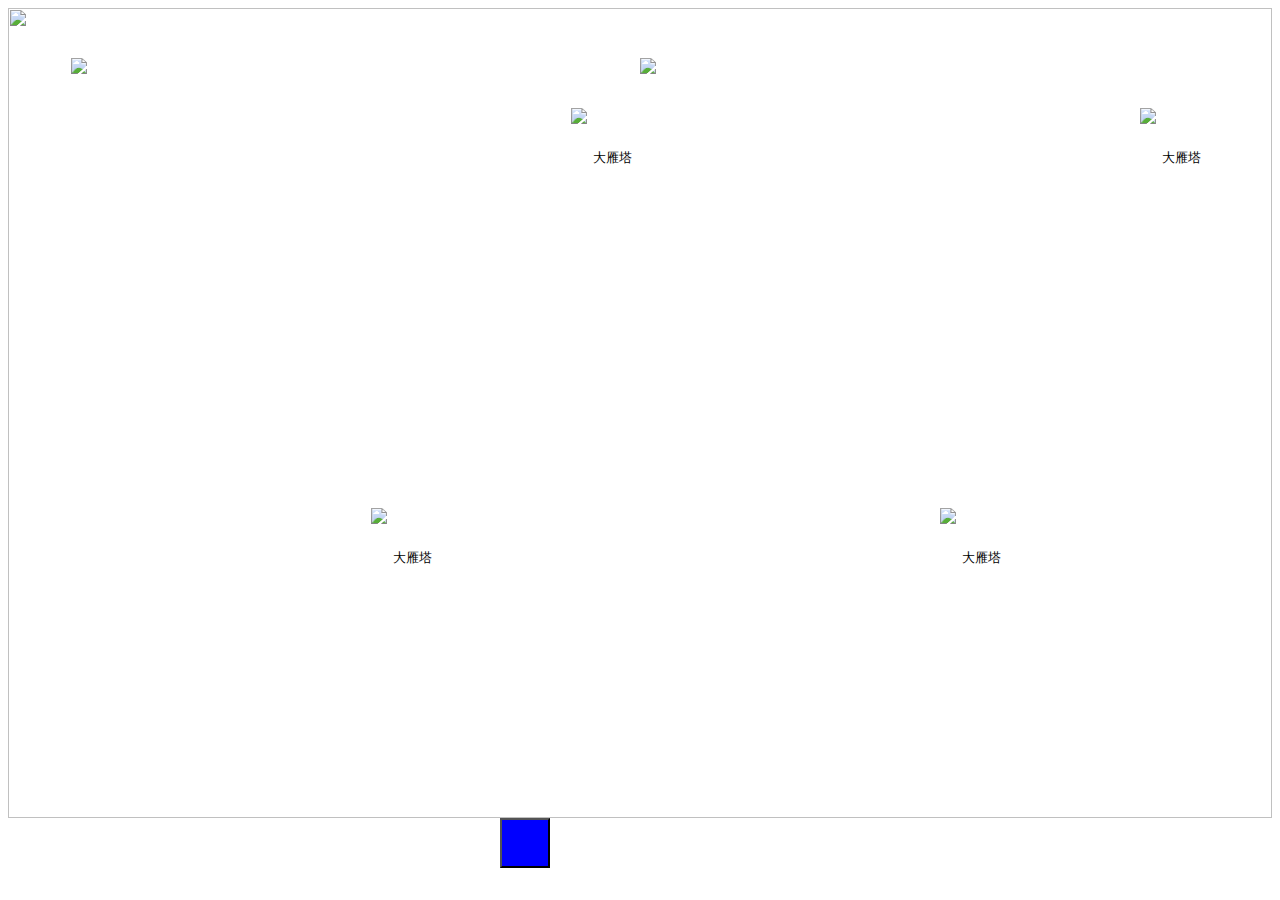
==== src/Cannal-game/html/index.html @ f322680a "Add files via upload" ====
<!DOCTYPE html>
<html lang="en">

<head>
    <meta charset="UTF-8">
    <meta name="viewport" content="width=device-width, initial-scale=1.0">
    <title>Image Transition with Draggable Button and Left-to-Right Fade</title>
    <link rel="stylesheet" href="index.css">

</head>

<body>
<div class="parther">
    <div class="container">
<!--        //过去的图片-->
        <div class="image-wrapper1">
            <img src="images/2.webp">
        </div>
<!--        图上坐标-->
        <div class="building" style="left: 500px;top:100px;">
                <img src="images/c3.png">
            <button class="history" data-index="0">大雁塔</button>
        </div>
        <div class="building" style="left: 300px;top:500px;">
            <img src="images/c3.png">
            <button class="history" data-index="1">大雁塔</button>
        </div>
        <div class="building" style="left: 800px;top:200px;">
            <img src="images/c3.png">
            <button class="history"data-index="2">大雁塔</button>
        </div>
    </div>
<!--    弹窗-->
    <div class="popup">
        <img  id="popupImage" src="" alt="">
        <p id="popupContent"></p>
        <button class="close-button">关闭</button>
    </div>


    <div class="container1">
<!--        //现在的图片-->
        <div class="image-wrapper2">
            <img src="images/2.webp">
        </div>

        <div class="building" style="left: 500px;top:100px;">
            <img src="images/c3.png">
            <button class="history" data-index="0">大雁塔</button>
        </div>
        <div class="building" style="left: 300px;top:500px;">
            <img src="images/c3.png">
            <button class="history" data-index="1">大雁塔</button>
        </div>
        <div class="building" style="left: 800px;top:200px;">
            <img src="images/c3.png">
            <button class="history"data-index="2">大雁塔</button>
        </div>
    </div>
<!--    //背景图-->
    <img class="image" src="images/4.png">
</div>
<!--//拖拽按钮-->
<div class="bottom-move">
    <button class="drag-button"></button>
</div>

<script src="text.js"></script>
</body>

</html>
---- src/Cannal-game/html/index.css ----
.parther {
    display: flex;
    justify-content: center;
    align-items: center;
    position: relative;
}

.container {
    position: relative;
    width: 45%;
    height: 90vh;
    overflow: hidden;
    display: flex;
    float: left;
    object-fit: contain;
}

.container1 {
    position: relative;
    width: 45%;
    height: 90vh;
    overflow: hidden;
    display: flex;
    object-fit: contain;
}

.image-wrapper1 {
    position: absolute;
    top: 50px;
    left: 0;
    width: 45%;
    height: 80%;
    z-index: 10;
}

.image-wrapper2 {
    position: absolute;
    top: 50px;
    left: 0;
    width: 40%;
    height: 80%;
    z-index: 10;
}

.image {
    position: absolute;
    top: 0;
    left: 0;
    width: 100%;
    height: 100%;
    z-index: 1;
    object-fit: contain;
}

.drag-button {
    position: absolute;
    width: 50px;
    height: 50px;
    background-color: blue;
    cursor: pointer;
}
.bottom-move{
    position: absolute;
    left: 500px;
}
.building{
    width: 100px;
    height: 100px;
    display: flex;
    position: absolute;
    z-index: 11;
}
.building button{
    border: none; /* 去除边框 */
    background-color: transparent; /* 去除背景颜色 */
}

.popup {
    display: none;
    justify-content: center;
    align-items: center;
    position: absolute;
    width: 700px;
    height: 700px;
    background-color: white;
    border: 1px solid #ccc;
    padding: 10px;
    border-radius: 10px; /* 添加圆角 */
    z-index: 20;
}

.popup p {
    text-align: center;
}

.close-button {
    position: absolute;
    bottom: 5px;
    right: 5px;
    padding: 5px 10px;
    background-color: #4CAF50;
    color: white;
    border: none;
    cursor: pointer;
}
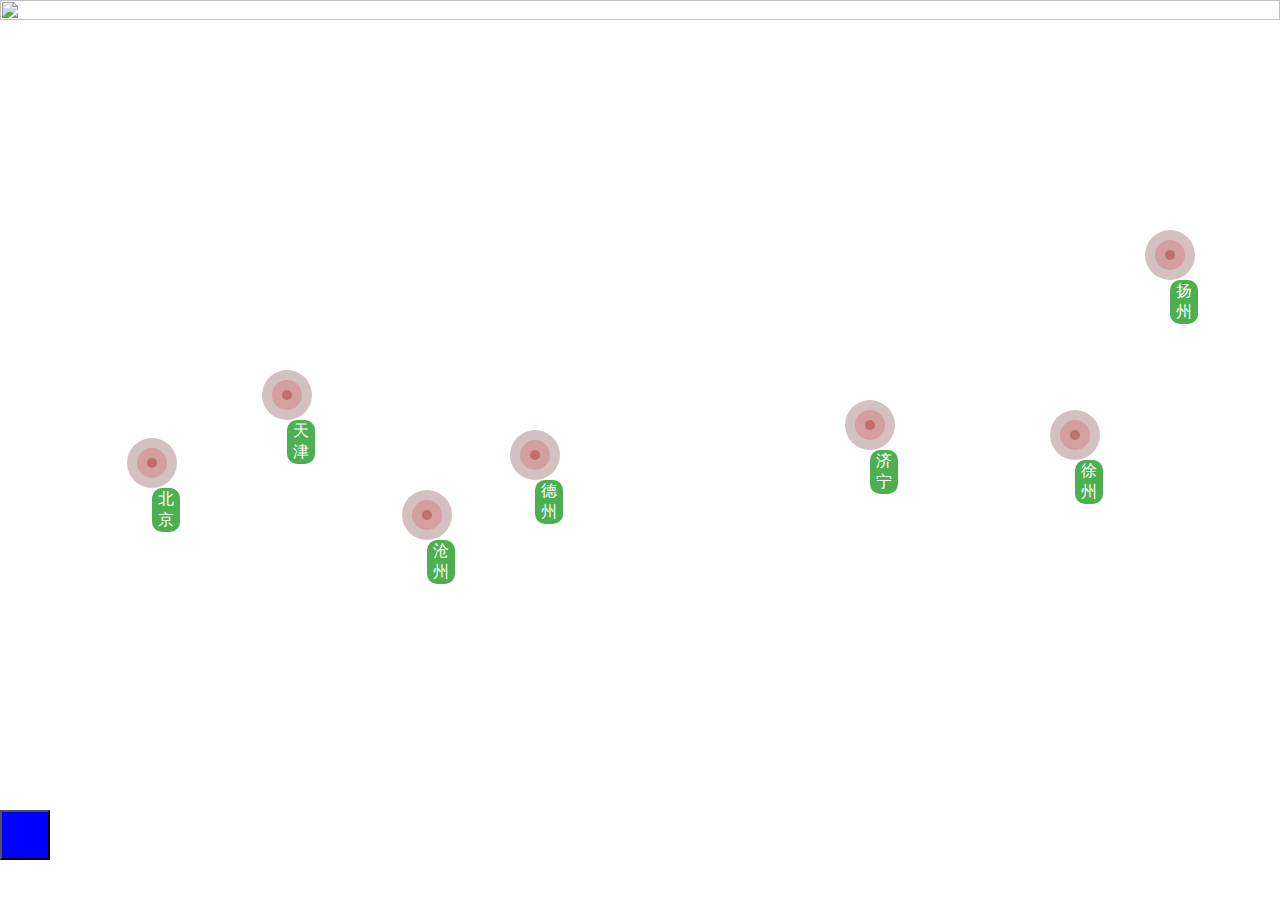
==== commit 2eae27b6: "Add files via upload" ====
--- a/src/Cannal-game/html/index.html
+++ b/src/Cannal-game/html/index.html
@@ -12,22 +12,69 @@
 <body>
 <div class="parther">
     <div class="container">
-<!--        //过去的图片-->
+<!--        过去的图片-->
         <div class="image-wrapper1">
-            <img src="images/2.webp">
+            <img src="images/bg.jpg">
         </div>
-<!--        图上坐标-->
-        <div class="building" style="left: 500px;top:100px;">
-                <img src="images/c3.png">
-            <button class="history" data-index="0">大雁塔</button>
+        <div class="blinking-circle building" style="margin-top: 438px;margin-left: 127px">
+                <div class="blinking-circle1">
+                    <div class="blinking-circle2"></div>
+                </div>
+                <button class="history" data-index="0">北京</button>
+            </div>
+        <div class="blinking-circle building" style="margin-top: 370px;margin-left: 262px">
+            <div class="blinking-circle1">
+                <div class="blinking-circle2"></div>
+            </div>
+            <button class="history" data-index="1">天津</button>
         </div>
-        <div class="building" style="left: 300px;top:500px;">
-            <img src="images/c3.png">
-            <button class="history" data-index="1">大雁塔</button>
+        <div class="blinking-circle building" style="margin-top: 490px;margin-left: 402px">
+            <div class="blinking-circle1">
+                <div class="blinking-circle2"></div>
+            </div>
+            <button class="history" data-index="2">沧州</button>
         </div>
-        <div class="building" style="left: 800px;top:200px;">
-            <img src="images/c3.png">
-            <button class="history"data-index="2">大雁塔</button>
+        <div class="blinking-circle building" style="margin-top: 430px;margin-left: 510px">
+            <div class="blinking-circle1">
+                <div class="blinking-circle2"></div>
+            </div>
+            <button class="history" data-index="3">德州</button>
+        </div>
+        <div class="blinking-circle building" style="margin-top: 400px;margin-left: 845px">
+            <div class="blinking-circle1">
+                <div class="blinking-circle2"></div>
+            </div>
+            <button class="history" data-index="4">济宁</button>
+        </div>
+        <div class="blinking-circle building" style="margin-top: 410px;margin-left: 1050px">
+            <div class="blinking-circle1">
+                <div class="blinking-circle2"></div>
+            </div>
+            <button class="history" data-index="5">徐州</button>
+        </div>
+        <div class="blinking-circle building" style="margin-top: 230px;margin-left: 1145px">
+            <div class="blinking-circle1">
+                <div class="blinking-circle2"></div>
+            </div>
+            <button class="history" data-index="6">扬州</button>
+        </div>
+        <div class="blinking-circle building" style="margin-top: 145px;margin-left: 1375px">
+            <div class="blinking-circle1">
+                <div class="blinking-circle2"></div>
+            </div>
+            <button class="history" data-index="7">苏州</button>
+        </div>
+        <div class="blinking-circle building" style="margin-top: 270px;margin-left: 1575px">
+            <div class="blinking-circle1">
+                <div class="blinking-circle2"></div>
+            </div>
+            <button class="history" data-index="8">杭州</button>
+        </div>
+        <div class="blinking-circle building" style="margin-top: 110px;margin-left: 1640px">
+            <div class="blinking-circle1">
+                <div class="blinking-circle2"></div>
+            </div>
+            <button class="history" data-index="9">宁波</button>
         </div>
     </div>
 <!--    弹窗-->
@@ -41,24 +88,11 @@
     <div class="container1">
 <!--        //现在的图片-->
         <div class="image-wrapper2">
-            <img src="images/2.webp">
+            <img src="images/bg1.jpg">
         </div>
 
-        <div class="building" style="left: 500px;top:100px;">
-            <img src="images/c3.png">
-            <button class="history" data-index="0">大雁塔</button>
-        </div>
-        <div class="building" style="left: 300px;top:500px;">
-            <img src="images/c3.png">
-            <button class="history" data-index="1">大雁塔</button>
-        </div>
-        <div class="building" style="left: 800px;top:200px;">
-            <img src="images/c3.png">
-            <button class="history"data-index="2">大雁塔</button>
-        </div>
     </div>
-<!--    //背景图-->
-    <img class="image" src="images/4.png">
+
 </div>
 <!--//拖拽按钮-->
 <div class="bottom-move">
--- a/src/Cannal-game/html/index.css
+++ b/src/Cannal-game/html/index.css
@@ -1,4 +1,10 @@
+body {
+    height: 100%;
+    margin: 0;
+    padding: 0;
+}
 .parther {
+    width: 100%;
     display: flex;
     justify-content: center;
     align-items: center;
@@ -7,49 +13,48 @@
 
 .container {
     position: relative;
-    width: 45%;
+    width: 100%;
     height: 90vh;
     overflow: hidden;
     display: flex;
     float: left;
+    z-index: 50;
     object-fit: contain;
 }
 
 .container1 {
-    position: relative;
-    width: 45%;
+    position: absolute;
+    width: 100%;
     height: 90vh;
     overflow: hidden;
     display: flex;
+    z-index: 30;
     object-fit: contain;
+
 }
 
 .image-wrapper1 {
     position: absolute;
-    top: 50px;
     left: 0;
-    width: 45%;
-    height: 80%;
+    width: 100%;
     z-index: 10;
 }
 
 .image-wrapper2 {
     position: absolute;
-    top: 50px;
     left: 0;
-    width: 40%;
-    height: 80%;
+    width: 100%;
     z-index: 10;
 }
-
-.image {
-    position: absolute;
-    top: 0;
-    left: 0;
+.image-wrapper1 img {
     width: 100%;
     height: 100%;
-    z-index: 1;
-    object-fit: contain;
+    object-fit: cover;
+}
+.image-wrapper2 img {
+    width: 100%;
+    height: 100%;
+    object-fit: cover;
 }
 
 .drag-button {
@@ -59,14 +64,10 @@
     background-color: blue;
     cursor: pointer;
 }
-.bottom-move{
-    position: absolute;
-    left: 500px;
-}
 .building{
     width: 100px;
     height: 100px;
-    display: flex;
+    /*display: flex;*/
     position: absolute;
     z-index: 11;
 }
@@ -86,7 +87,7 @@
     border: 1px solid #ccc;
     padding: 10px;
     border-radius: 10px; /* 添加圆角 */
-    z-index: 20;
+    z-index: 100;
 }
 
 .popup p {
@@ -102,4 +103,79 @@
     color: white;
     border: none;
     cursor: pointer;
-}+}
+
+/*闪烁*/
+.building-container {
+    width: 50px;
+    height: 100px;
+}
+button{
+    position: relative;
+    z-index: 100;
+}
+.blinking-circle {
+    display: flex;
+    width: 50px;
+    height: 50px;
+    border-radius: 50%;
+    background-color: #d3c1c1;
+    /*animation: blink 1s infinite;*/
+    z-index: 100;
+}
+.blinking-circle1 {
+    display: flex;
+    width: 30px;
+    height: 30px;
+    border-radius: 50%;
+    background-color: #d39f9f;
+    animation: blink 1s infinite;
+    z-index: 100;
+    position: absolute;
+    top: 50%;
+    left: 50%;
+    transform: translate(-50%, -50%);
+}
+.blinking-circle2 {
+    display: flex;
+    width: 10px;
+    height: 10px;
+    border-radius: 50%;
+    background-color: #c26e6e;
+    animation: blink 1s infinite;
+    z-index: 100;
+    position: absolute;
+    top: 50%;
+    left: 50%;
+    transform: translate(-50%, -50%);
+}
+
+@keyframes blink {
+    0% {
+        opacity: 1;
+    }
+    50% {
+        opacity: 0;
+    }
+    100% {
+        opacity: 1;
+    }
+}
+
+.blinking-circle button {
+    position: absolute;
+    top: 100%;
+    left: 50%;
+    background-color: #4CAF50;
+    color: white;
+    font-size: 16px;
+    border-radius: 10px;
+    display: flex;
+    align-items: center;
+    justify-content: center;
+    animation: none!important;
+}
+/*.no-animation-button {*/
+/*    animation: none;*/
+/*}*/
+
